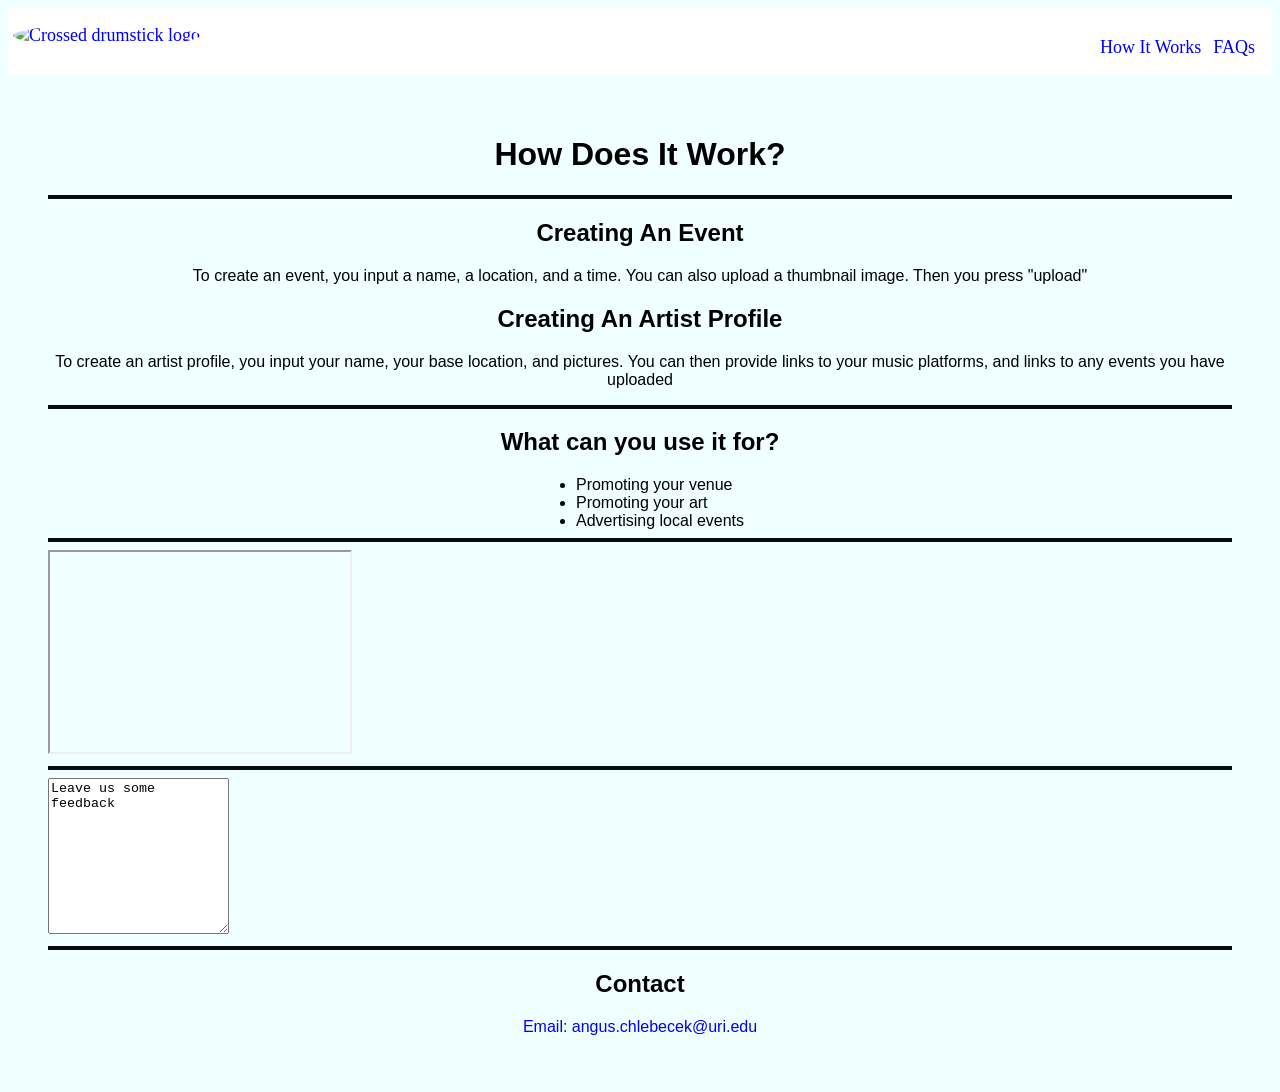
==== PRODUCT_SITE/Description.html @ 76248bea "Keywords N stuff" ====
<!DOCTYPE html>

<head>
    <title>LocalScene - How does it work?</title>
    <meta name="How It Works" content="An explanation of how LocalScene works and how venues and artists can use it to promote themselves and build communities">
    <meta property="og:title" content="LocalScene - How It Works" />
    <meta property="og:description" content="Learn about LocalScene" />
    <meta property="og:type" content="website" />
    <link rel="stylesheet" href="CSS/main.css" type="text/css">
    <style type=text/css>
    </style>
</head>

<body>
    <div class="header">
        <a href="Home_Page.html"><img id="logo" src="images/DRUMSTICKS.png" alt="Crossed drumstick logo"></a>
           <div class="header-right">
              
               <a class= "active" href="Description.html">How It Works</a>
               <a href="FAQs.html">FAQs</a>
           </div>
    </div>

    <div class="main_box">
        <h1 class="heading">
            How Does It Work?
        </h1>
        <hr>
        <h2 class="heading">
            Creating An Event
        </h2>
            <p>
                To create an event, you input a name, a location, and a time.  You can also upload a thumbnail image.  Then you press "upload"
            </p>
        <h2 class="heading">
            Creating An Artist Profile
        </h2>  
            <p>
                To create an artist profile, you input your name, your base location, and pictures.  You can then provide links to your music platforms, and links to any events you have uploaded
            </p>
            <hr>
            <h2 class="heading">What can you use it for?</h2>
            <ul>
            <li>Promoting your venue</li>
            <li>Promoting your art</li>
            <li>Advertising local events</li>
            </ul>
            <hr>
            <iframe width="300px" height="200px"
        src="https://www.youtube.com/embed/rvj2eyAnCSA"></iframe>
        <hr>
        <textarea name="Comments" rows="10">Leave us some feedback</textarea>
        <hr>
        <h2 class="heading">Contact</h2>   <!--Extra links (they don't actually work yet.  The other pages don't exist yet)-->
        <p>
            <a href="https://mail.google.com/mail/u/0/#inbox">Email: angus.chlebecek@uri.edu</a>
        </p>
    </div>
</body>

</html>
---- PRODUCT_SITE/CSS/main.css ----
body {
    font-family: Arial, Helvetica, sans-serif;
    background-color: azure;
}
hr{
    border: 2px solid rgb(6, 13, 13);
}
#logo{
    text-align: center;
    width: 100px;
    height:100px ;
    border-radius: 50%;
}
p{
    text-align: center;
}
.heading{
    text-align: center;
}
a{
    color: blue;
    text-decoration: none;
}
a:visited{
    color: rgb(79, 24, 130);
}
a:hover{
    color: red;
}

.header{
 background-color:white;
 overflow: hidden;
 padding: 5px;
 }
.header a{
 float: left;
 font-family: 'Times New Roman', Times, serif;
 font-size: 18px;
 color:blue (43, 0, 255);
 text-decoration: none;
 padding-top: 12px;
 padding-right:12px;
 padding-bottom:12px;
 padding-bottom: 12px;}

.header a:hover{
 color: red
}
.header a:active {
 color:white;
 background-color:black;
}

.header-right{
 float: right;
 margin-top: 12px;
}

.main_box{
    float: center;
    padding: 20px;
    margin: 20px;
}
.table{
    float: center;
}

ul {
  display: table;
  margin: 0 auto;
  text-align: left;
}

@media only screen and (max-width: 600px) {
 .header a{
   float: none;
   text-align: left;
   display: block;
 }
 .header-right{
   float: none;
 }
 .main_box{
   width: 100%;
 }
 .img{
   width:100%;
   height:auto;
 }
}
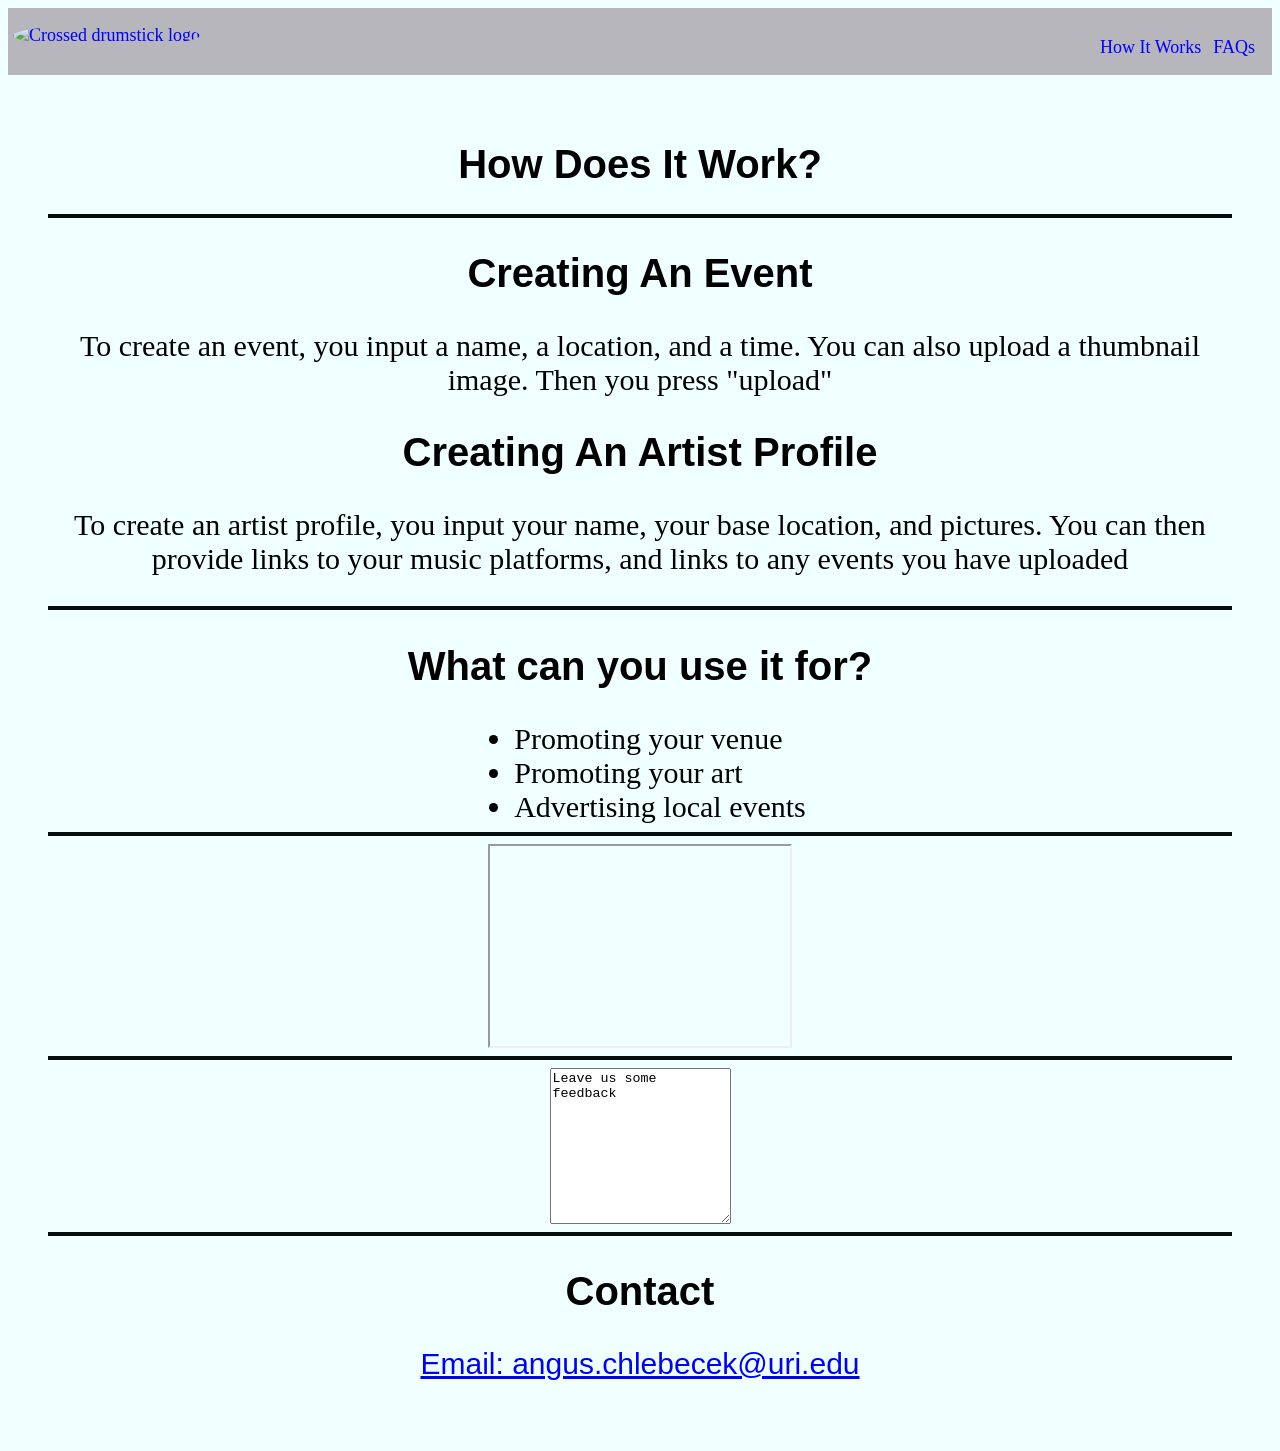
==== commit 41690900: "Some Refinements" ====
--- a/PRODUCT_SITE/Description.html
+++ b/PRODUCT_SITE/Description.html
@@ -9,6 +9,15 @@
     <link rel="stylesheet" href="CSS/main.css" type="text/css">
     <style type=text/css>
     </style>
+    <!-- Google tag (gtag.js) -->
+    <script async src="https://www.googletagmanager.com/gtag/js?id=G-CVDW2RS41X"></script>
+    <script>
+    window.dataLayer = window.dataLayer || [];
+    function gtag(){dataLayer.push(arguments);}
+    gtag('js', new Date());
+
+    gtag('config', 'G-CVDW2RS41X');
+    </script>
 </head>
 
 <body>
@@ -46,10 +55,14 @@
             <li>Advertising local events</li>
             </ul>
             <hr>
-            <iframe width="300px" height="200px"
+            <div class="video">
+                <iframe class="width="300" height="200"
         src="https://www.youtube.com/embed/rvj2eyAnCSA"></iframe>
+            </div>
         <hr>
-        <textarea name="Comments" rows="10">Leave us some feedback</textarea>
+            <div class="textbox">
+                <textarea name="Comments" rows="10">Leave us some feedback</textarea>
+            </div>
         <hr>
         <h2 class="heading">Contact</h2>   <!--Extra links (they don't actually work yet.  The other pages don't exist yet)-->
         <p>
--- a/PRODUCT_SITE/CSS/main.css
+++ b/PRODUCT_SITE/CSS/main.css
@@ -1,5 +1,5 @@
 body {
-    font-family: Arial, Helvetica, sans-serif;
+    font-family: Impact, Haettenschweiler, 'Arial Narrow Bold', sans-serif;
     background-color: azure;
 }
 hr{
@@ -13,13 +13,16 @@
 }
 p{
     text-align: center;
+    font-size: 30px;
+    font-family: 'Times New Roman', Times, serif;
 }
 .heading{
     text-align: center;
+    font-size: 40px;
 }
 a{
     color: blue;
-    text-decoration: none;
+    font-family: Impact, Haettenschweiler, 'Arial Narrow Bold', sans-serif;
 }
 a:visited{
     color: rgb(79, 24, 130);
@@ -29,7 +32,7 @@
 }
 
 .header{
- background-color:white;
+ background-color:rgb(183, 182, 189);
  overflow: hidden;
  padding: 5px;
  }
@@ -58,18 +61,25 @@
 }
 
 .main_box{
-    float: center;
     padding: 20px;
     margin: 20px;
 }
-.table{
-    float: center;
+.video{
+    display: flex;
+    justify-content: center;;
+}
+
+.textbox{
+    display: flex;
+    justify-content: center;;
 }
 
 ul {
   display: table;
   margin: 0 auto;
   text-align: left;
+  font-size: 30px;
+  font-family: 'Times New Roman', Times, serif;
 }
 
 @media only screen and (max-width: 600px) {
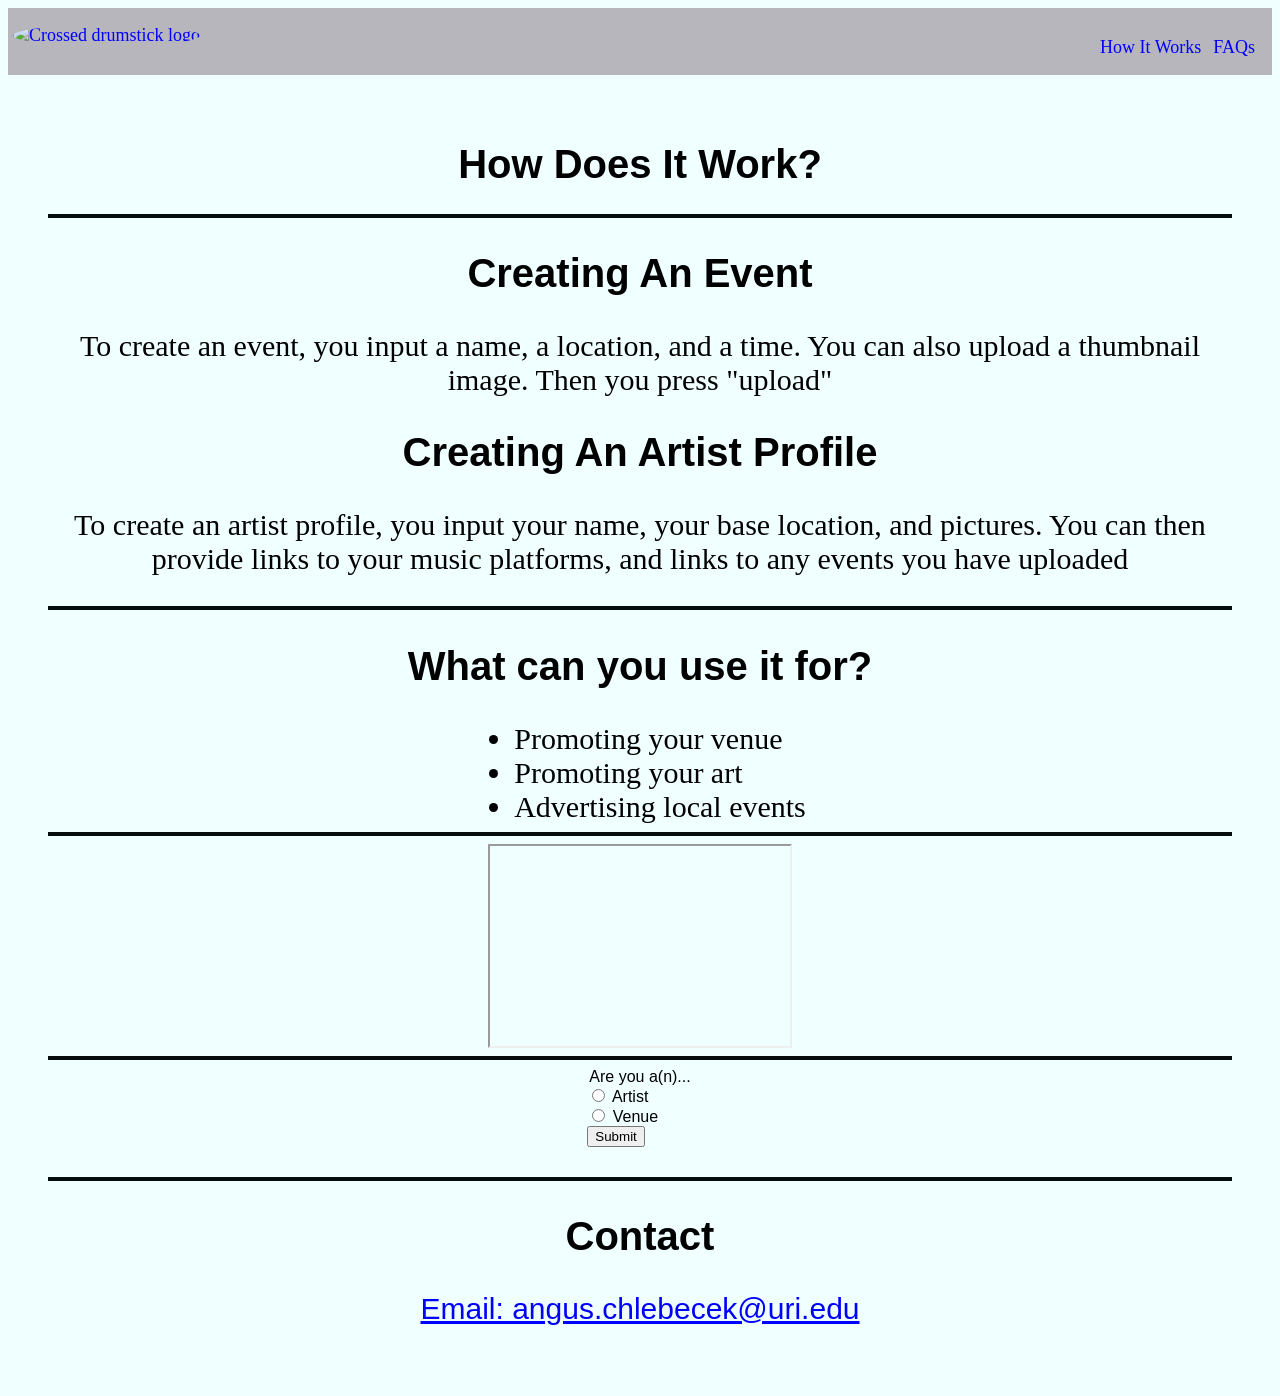
==== commit 4c6aba85: "Adding js" ====
--- a/PRODUCT_SITE/Description.html
+++ b/PRODUCT_SITE/Description.html
@@ -60,15 +60,33 @@
         src="https://www.youtube.com/embed/rvj2eyAnCSA"></iframe>
             </div>
         <hr>
-            <div class="textbox">
-                <textarea name="Comments" rows="10">Leave us some feedback</textarea>
+            <div class="user_type">
+                <form id="user_type">
+        
+                    <legend>Are you a(n)...</legend>
+                    
+                    <div class="form-group">
+                        <input type="radio" id="artist" name="choice" value="Artist">
+                        <label for="artist">Artist</label>
+                    </div>
+                    
+                    <div class="form-group">
+                        <input type="radio" id="venue" name="choice" value="Venue">
+                        <label for="venue">Venue</label>
+                    </div>
+
+                    <button type="submit">Submit</button>
+            
+                </form>
             </div>
+            <p id="result"></p>
         <hr>
-        <h2 class="heading">Contact</h2>   <!--Extra links (they don't actually work yet.  The other pages don't exist yet)-->
+        <h2 class="heading">Contact</h2>
         <p>
             <a href="https://mail.google.com/mail/u/0/#inbox">Email: angus.chlebecek@uri.edu</a>
         </p>
     </div>
+     <script src="js/data_input.js"></script>
 </body>
 
 </html>
--- a/PRODUCT_SITE/CSS/main.css
+++ b/PRODUCT_SITE/CSS/main.css
@@ -69,7 +69,7 @@
     justify-content: center;;
 }
 
-.textbox{
+.user_type{
     display: flex;
     justify-content: center;;
 }
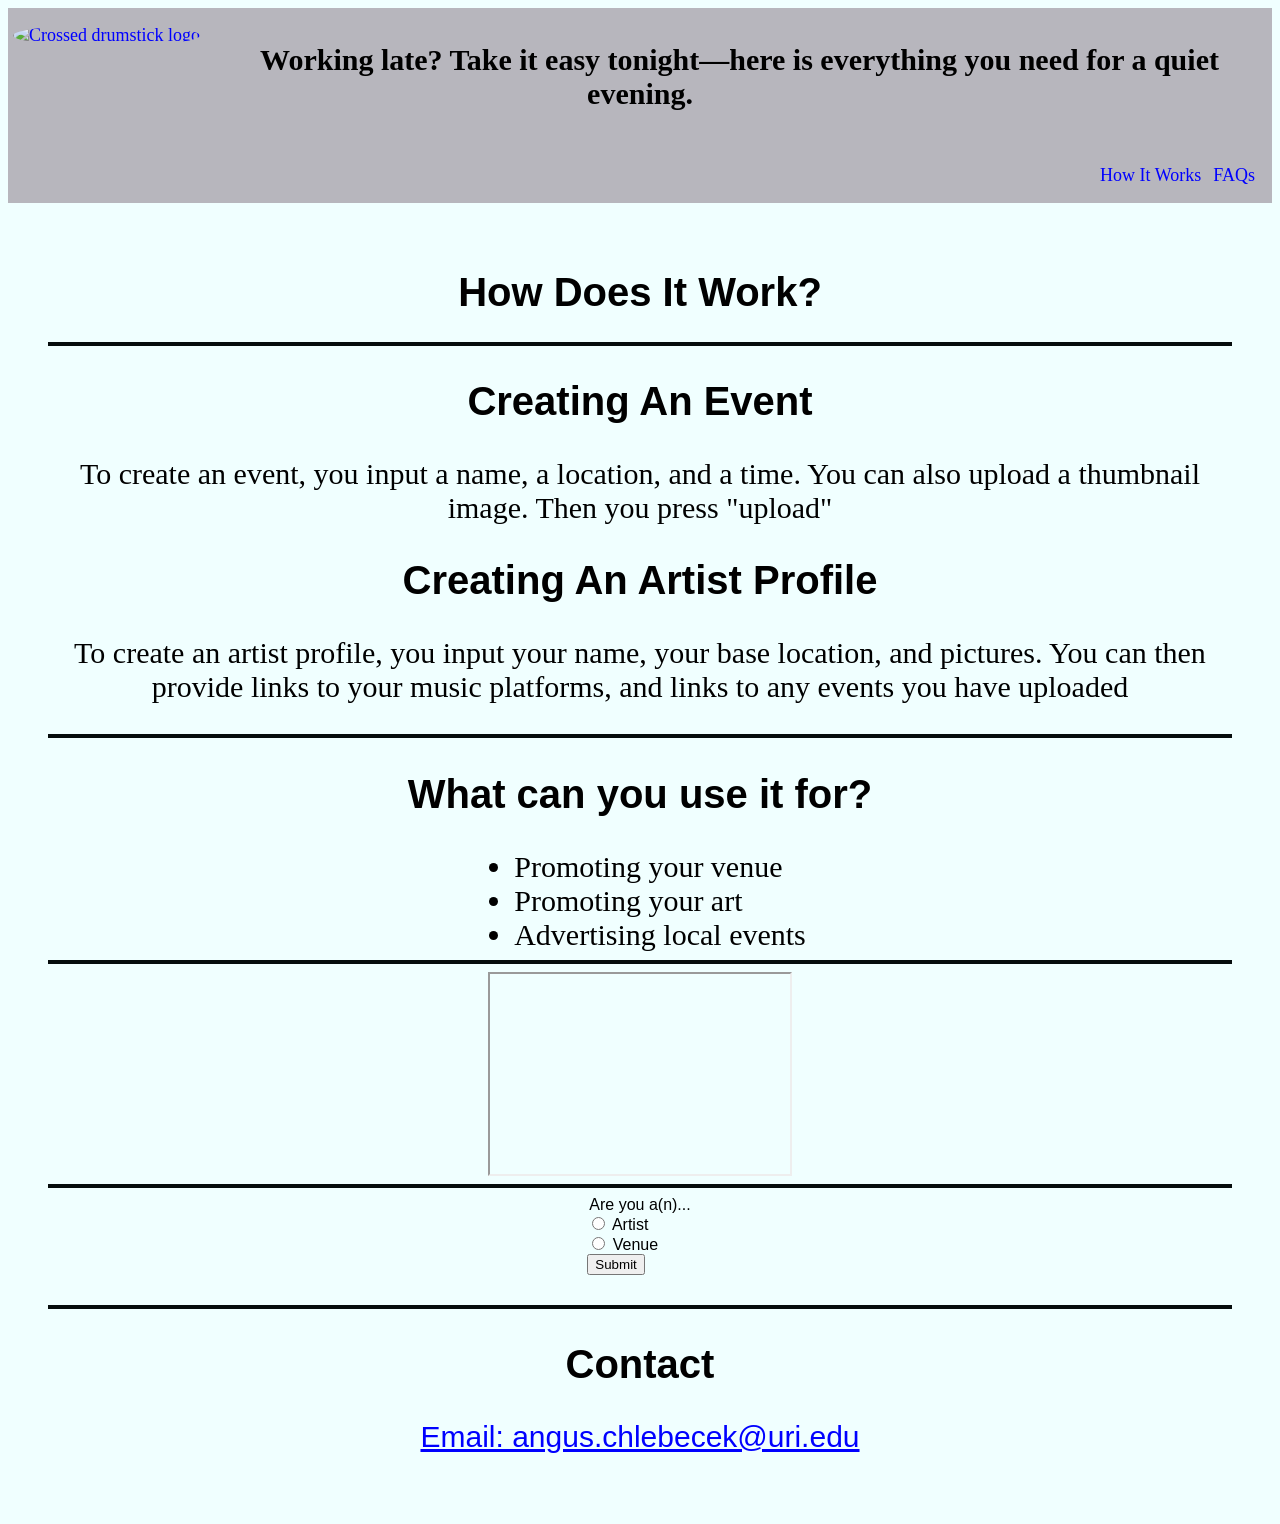
==== commit 07618f55: "Assignment 10" ====
--- a/PRODUCT_SITE/Description.html
+++ b/PRODUCT_SITE/Description.html
@@ -23,6 +23,7 @@
 <body>
     <div class="header">
         <a href="Home_Page.html"><img id="logo" src="images/DRUMSTICKS.png" alt="Crossed drumstick logo"></a>
+        <p id="greeting"></p>
            <div class="header-right">
               
                <a class= "active" href="Description.html">How It Works</a>
@@ -86,7 +87,8 @@
             <a href="https://mail.google.com/mail/u/0/#inbox">Email: angus.chlebecek@uri.edu</a>
         </p>
     </div>
-     <script src="js/data_input.js"></script>
+    <script src="js/Time_of_day.js"></script>
+    <script src="js/data_input.js"></script>
 </body>
 
 </html>
--- a/PRODUCT_SITE/CSS/main.css
+++ b/PRODUCT_SITE/CSS/main.css
@@ -36,6 +36,10 @@
  overflow: hidden;
  padding: 5px;
  }
+.header p{
+justify-content: center;
+font-weight:bold;
+ }
 .header a{
  float: left;
  font-family: 'Times New Roman', Times, serif;
@@ -73,6 +77,10 @@
     display: flex;
     justify-content: center;;
 }
+.use_or_not{
+    display: flex;
+    justify-content: center;;
+}
 
 ul {
   display: table;
